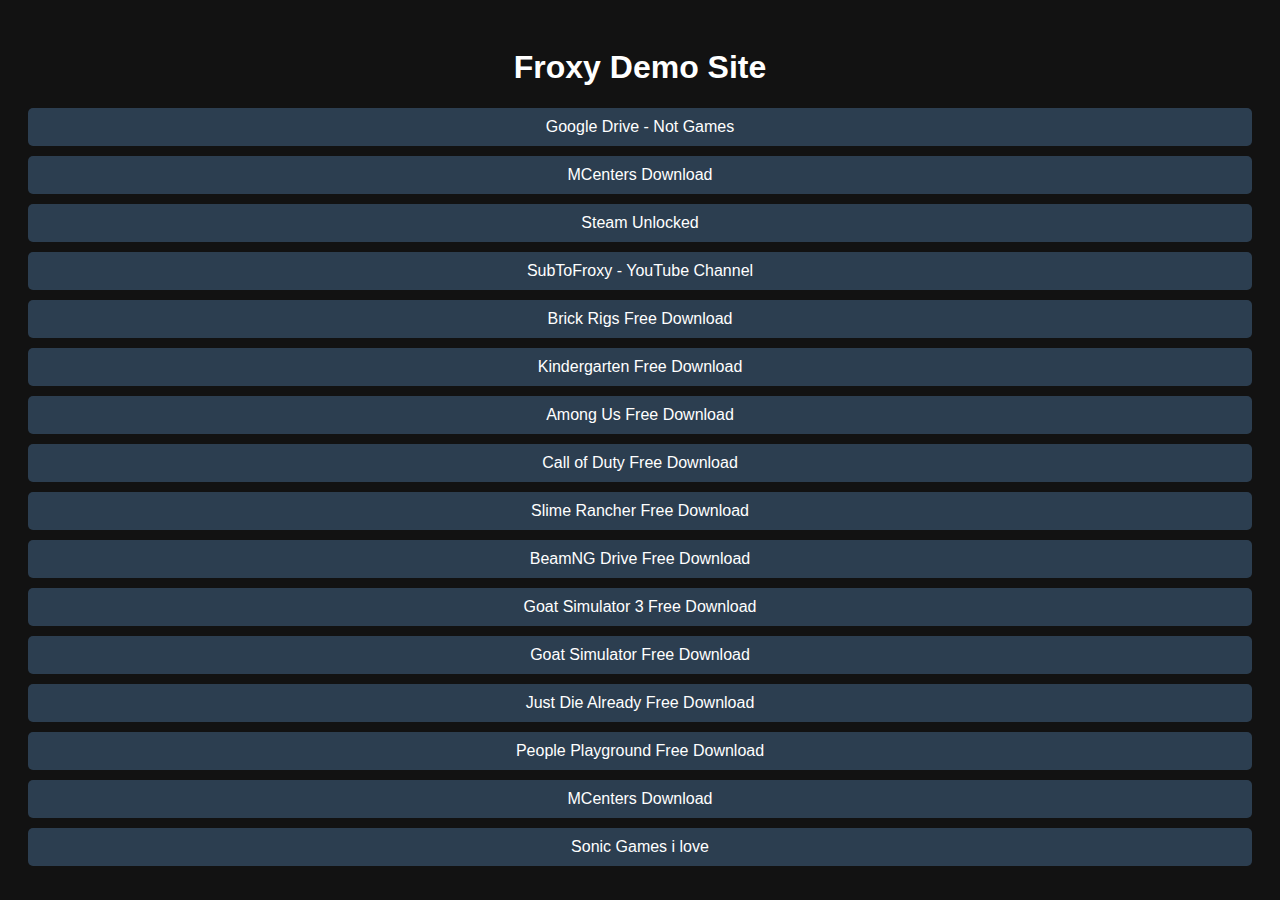
==== index.html @ 6e89dd22 "Rename idex.html to index.html" ====
<!DOCTYPE html>
<html lang="en">
<head>
    <meta charset="UTF-8">
    <meta name="viewport" content="width=device-width, initial-scale=1.0">
    <title>Froxy Demo Site</title>
    <style>
        body {
            font-family: Arial, sans-serif;
            background-color: #121212;
            color: white;
            text-align: center;
            padding: 20px;
        }
        h1 {
            color: white;
        }
        .button-container {
            display: flex;
            flex-direction: column;
            gap: 10px;
            margin-top: 20px;
        }
        .button-container a {
            display: block;
            padding: 10px;
            background-color: #2c3e50;
            color: white;
            text-decoration: none;
            border-radius: 5px;
            font-size: 16px;
            transition: background-color 0.3s ease;
        }
        .button-container a:hover {
            background-color: #34495e;
        }
    </style>
</head>
<body>

    <h1>Froxy Demo Site</h1>

    <div class="button-container">
               <a href="https://drive.google.com/drive/folders/1Fa0E3128_Fq0UTCtHmctLFYdK7BNsH0O" target="_blank">Google Drive - Not Games</a>
               <a href="https://sites.google.com/view/froxys-games/mcenters-download?authuser=0" target="_blank">MCenters Download</a>
               <a href=https://steamunlocked.net/" target="_blank">Steam Unlocked</a>
        <a href="http://youtube.com/@SubToFroxy" target="_blank">SubToFroxy - YouTube Channel</a>
        <a href="https://www.google.com/url?q=https%3A%2F%2Fsteamunlocked.net%2Fbrick-rigs-free-download%2F&sa=D&sntz=1&usg=AOvVaw2OqxpA2iUgXBaPgQUSByNZ" target="_blank">Brick Rigs Free Download</a>
        <a href="https://www.google.com/url?q=https%3A%2F%2Fsteamunlocked.net%2F2-kindergarten-free-download%2F&sa=D&sntz=1&usg=AOvVaw0awjkJK3Vgn2LN0Gfud4eW" target="_blank">Kindergarten Free Download</a>
        <a href="https://www.google.com/url?q=https%3A%2F%2Fsteamunlocked.net%2F99-among-us-free-direct-download%2F&sa=D&sntz=1&usg=AOvVaw1c_W0fFfT0iwFRzjco9XuE" target="_blank">Among Us Free Download</a>
        <a href="https://www.google.com/url?q=https%3A%2F%2Fsteamunlocked.net%2F%3Fs%3DCall%2Bof%2Bduty&sa=D&sntz=1&usg=AOvVaw1rNmsKg1HVYo16hXp9HCEr" target="_blank">Call of Duty Free Download</a>
        <a href="https://www.google.com/url?q=https%3A%2F%2Fsteamunlocked.net%2F%3Fs%3DSlime%2520Rancher&sa=D&sntz=1&usg=AOvVaw1VN8y8C1boT8GcoV9AEUib" target="_blank">Slime Rancher Free Download</a>
        <a href="https://www.google.com/url?q=https%3A%2F%2Fsteamunlocked.net%2F1cf886-beamng-drive-free-v1-download%2F&sa=D&sntz=1&usg=AOvVaw3KqvYy2vyLz4ZQ69D0DSFh" target="_blank">BeamNG Drive Free Download</a>
        <a href="https://www.google.com/url?q=https%3A%2F%2Fsteamunlocked.net%2F10-goat-simulator-3-free-download%2F&sa=D&sntz=1&usg=AOvVaw2VScuQ5C7u0dxZYrvNci8b" target="_blank">Goat Simulator 3 Free Download</a>
        <a href="https://www.google.com/url?q=https%3A%2F%2Fsteamunlocked.net%2F3-goat-simulator-free-download%2F&sa=D&sntz=1&usg=AOvVaw0DPd8yeiivaTA0qy_9aNxy" target="_blank">Goat Simulator Free Download</a>
        <a href="https://www.google.com/url?q=https%3A%2F%2Fsteamunlocked.net%2F5-just-die-already-free-download%2F&sa=D&sntz=1&usg=AOvVaw0IHHs1E3eBMRFonr_jvoRg" target="_blank">Just Die Already Free Download</a>
        <a href="https://www.google.com/url?q=https%3A%2F%2Fsteamunlocked.net%2Fe0cd93-people-playground-free-pc-download%2F&sa=D&sntz=1&usg=AOvVaw3M55bG9Vo0dS0FJxUNoba3" target="_blank">People Playground Free Download</a>
        <a href="https://sites.google.com/view/froxys-games/mcenters-download?authuser=0" target="_blank">MCenters Download</a>
        <a href="sonic-games.html">Sonic Games i love</a>

    </div>

</body>
</html>
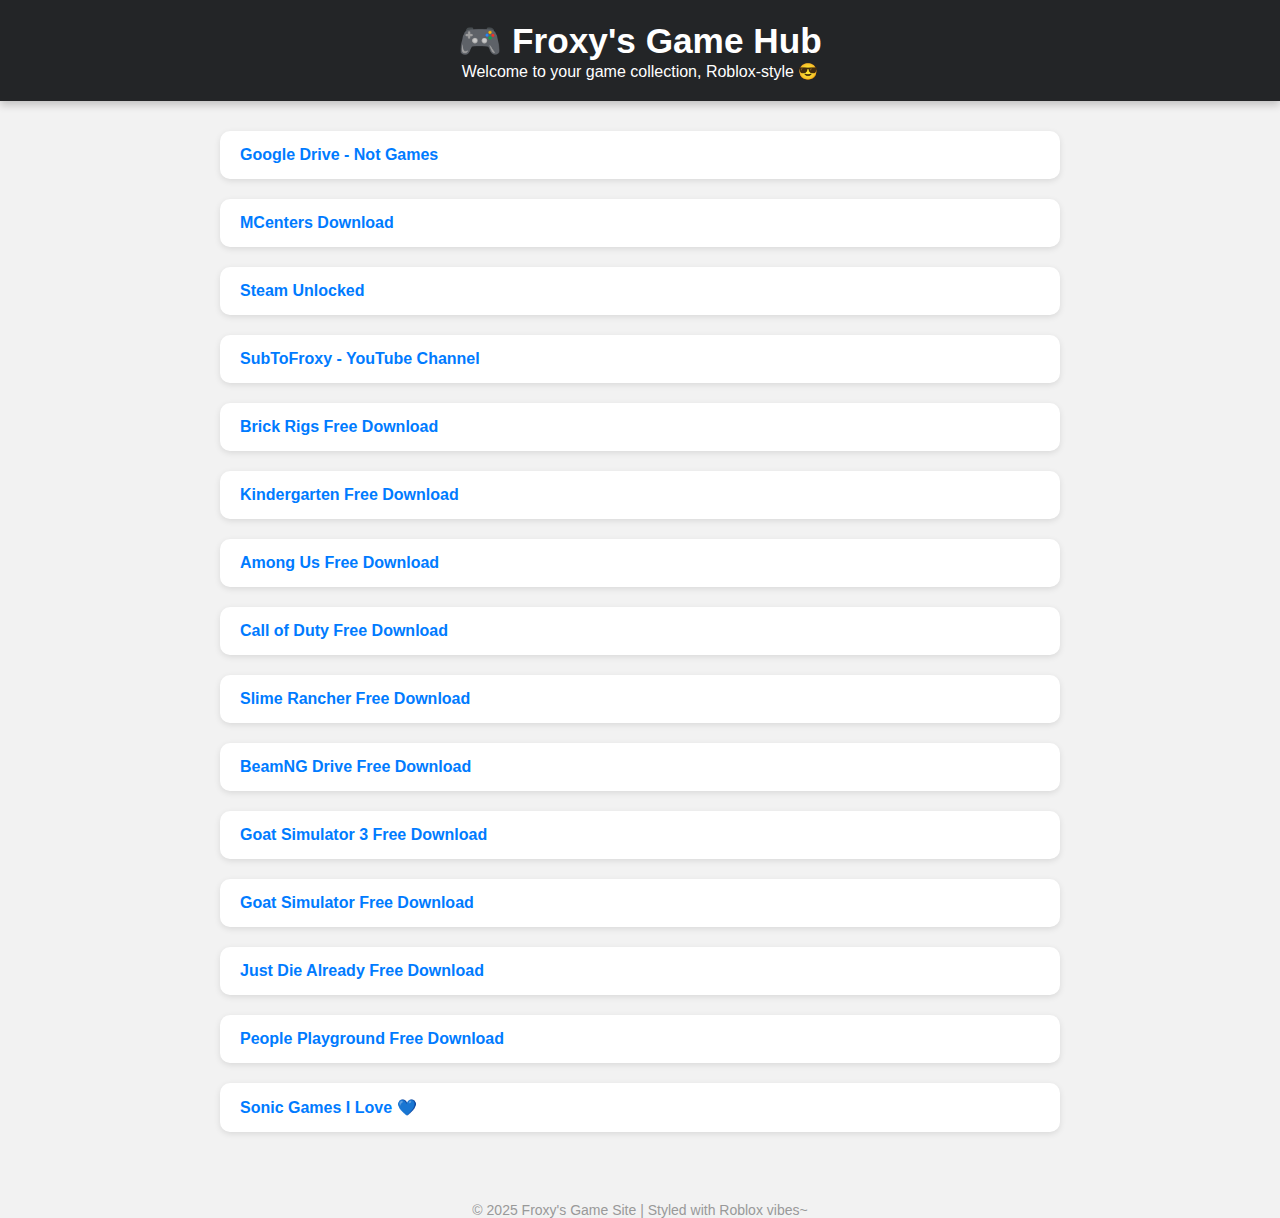
==== commit 33cf35c3: "Update index.html" ====
--- a/index.html
+++ b/index.html
@@ -1,64 +1,104 @@
 <!DOCTYPE html>
 <html lang="en">
 <head>
-    <meta charset="UTF-8">
-    <meta name="viewport" content="width=device-width, initial-scale=1.0">
-    <title>Froxy Demo Site</title>
-    <style>
-        body {
-            font-family: Arial, sans-serif;
-            background-color: #121212;
-            color: white;
-            text-align: center;
-            padding: 20px;
-        }
-        h1 {
-            color: white;
-        }
-        .button-container {
-            display: flex;
-            flex-direction: column;
-            gap: 10px;
-            margin-top: 20px;
-        }
-        .button-container a {
-            display: block;
-            padding: 10px;
-            background-color: #2c3e50;
-            color: white;
-            text-decoration: none;
-            border-radius: 5px;
-            font-size: 16px;
-            transition: background-color 0.3s ease;
-        }
-        .button-container a:hover {
-            background-color: #34495e;
-        }
-    </style>
+  <meta charset="UTF-8" />
+  <meta name="viewport" content="width=device-width, initial-scale=1.0"/>
+  <title>Froxy's Game Hub</title>
+  <style>
+    * {
+      box-sizing: border-box;
+      margin: 0;
+      padding: 0;
+    }
+
+    body {
+      font-family: 'Segoe UI', Tahoma, Geneva, Verdana, sans-serif;
+      background-color: #f2f2f2;
+      color: #333;
+      min-height: 100vh;
+    }
+
+    header {
+      background-color: #232527;
+      color: white;
+      padding: 20px;
+      text-align: center;
+      box-shadow: 0 4px 8px rgba(0,0,0,0.2);
+    }
+
+    h1 {
+      font-size: 2.2em;
+    }
+
+    .container {
+      padding: 30px;
+      max-width: 900px;
+      margin: auto;
+      display: flex;
+      flex-direction: column;
+      gap: 20px;
+    }
+
+    .card {
+      background-color: white;
+      border-radius: 10px;
+      padding: 15px 20px;
+      text-align: left;
+      box-shadow: 0 2px 6px rgba(0,0,0,0.1);
+      transition: transform 0.2s ease, box-shadow 0.2s ease;
+    }
+
+    .card:hover {
+      transform: translateY(-3px);
+      box-shadow: 0 4px 12px rgba(0,0,0,0.2);
+    }
+
+    .card a {
+      color: #007bff;
+      text-decoration: none;
+      font-weight: bold;
+    }
+
+    .card a:hover {
+      text-decoration: underline;
+    }
+
+    footer {
+      margin-top: 40px;
+      text-align: center;
+      font-size: 14px;
+      color: #999;
+    }
+  </style>
 </head>
 <body>
 
-    <h1>Froxy Demo Site</h1>
+  <header>
+    <h1>🎮 Froxy's Game Hub</h1>
+    <p>Welcome to your game collection, Roblox-style 😎</p>
+  </header>
 
-    <div class="button-container">
-               <a href="https://drive.google.com/drive/folders/1Fa0E3128_Fq0UTCtHmctLFYdK7BNsH0O" target="_blank">Google Drive - Not Games</a>
-               <a href="https://sites.google.com/view/froxys-games/mcenters-download?authuser=0" target="_blank">MCenters Download</a>
-               <a href=https://steamunlocked.net/" target="_blank">Steam Unlocked</a>
-        <a href="http://youtube.com/@SubToFroxy" target="_blank">SubToFroxy - YouTube Channel</a>
-        <a href="https://www.google.com/url?q=https%3A%2F%2Fsteamunlocked.net%2Fbrick-rigs-free-download%2F&sa=D&sntz=1&usg=AOvVaw2OqxpA2iUgXBaPgQUSByNZ" target="_blank">Brick Rigs Free Download</a>
-        <a href="https://www.google.com/url?q=https%3A%2F%2Fsteamunlocked.net%2F2-kindergarten-free-download%2F&sa=D&sntz=1&usg=AOvVaw0awjkJK3Vgn2LN0Gfud4eW" target="_blank">Kindergarten Free Download</a>
-        <a href="https://www.google.com/url?q=https%3A%2F%2Fsteamunlocked.net%2F99-among-us-free-direct-download%2F&sa=D&sntz=1&usg=AOvVaw1c_W0fFfT0iwFRzjco9XuE" target="_blank">Among Us Free Download</a>
-        <a href="https://www.google.com/url?q=https%3A%2F%2Fsteamunlocked.net%2F%3Fs%3DCall%2Bof%2Bduty&sa=D&sntz=1&usg=AOvVaw1rNmsKg1HVYo16hXp9HCEr" target="_blank">Call of Duty Free Download</a>
-        <a href="https://www.google.com/url?q=https%3A%2F%2Fsteamunlocked.net%2F%3Fs%3DSlime%2520Rancher&sa=D&sntz=1&usg=AOvVaw1VN8y8C1boT8GcoV9AEUib" target="_blank">Slime Rancher Free Download</a>
-        <a href="https://www.google.com/url?q=https%3A%2F%2Fsteamunlocked.net%2F1cf886-beamng-drive-free-v1-download%2F&sa=D&sntz=1&usg=AOvVaw3KqvYy2vyLz4ZQ69D0DSFh" target="_blank">BeamNG Drive Free Download</a>
-        <a href="https://www.google.com/url?q=https%3A%2F%2Fsteamunlocked.net%2F10-goat-simulator-3-free-download%2F&sa=D&sntz=1&usg=AOvVaw2VScuQ5C7u0dxZYrvNci8b" target="_blank">Goat Simulator 3 Free Download</a>
-        <a href="https://www.google.com/url?q=https%3A%2F%2Fsteamunlocked.net%2F3-goat-simulator-free-download%2F&sa=D&sntz=1&usg=AOvVaw0DPd8yeiivaTA0qy_9aNxy" target="_blank">Goat Simulator Free Download</a>
-        <a href="https://www.google.com/url?q=https%3A%2F%2Fsteamunlocked.net%2F5-just-die-already-free-download%2F&sa=D&sntz=1&usg=AOvVaw0IHHs1E3eBMRFonr_jvoRg" target="_blank">Just Die Already Free Download</a>
-        <a href="https://www.google.com/url?q=https%3A%2F%2Fsteamunlocked.net%2Fe0cd93-people-playground-free-pc-download%2F&sa=D&sntz=1&usg=AOvVaw3M55bG9Vo0dS0FJxUNoba3" target="_blank">People Playground Free Download</a>
-        <a href="https://sites.google.com/view/froxys-games/mcenters-download?authuser=0" target="_blank">MCenters Download</a>
-        <a href="sonic-games.html">Sonic Games i love</a>
+  <div class="container">
+    <div class="card"><a href="https://drive.google.com/drive/folders/1Fa0E3128_Fq0UTCtHmctLFYdK7BNsH0O" target="_blank">Google Drive - Not Games</a></div>
+    <div class="card"><a href="https://sites.google.com/view/froxys-games/mcenters-download?authuser=0" target="_blank">MCenters Download</a></div>
+    <div class="card"><a href="https://steamunlocked.net/" target="_blank">Steam Unlocked</a></div>
+    <div class="card"><a href="http://youtube.com/@SubToFroxy" target="_blank">SubToFroxy - YouTube Channel</a></div>
+    <div class="card"><a href="https://steamunlocked.net/brick-rigs-free-download/" target="_blank">Brick Rigs Free Download</a></div>
+    <div class="card"><a href="https://steamunlocked.net/2-kindergarten-free-download/" target="_blank">Kindergarten Free Download</a></div>
+    <div class="card"><a href="https://steamunlocked.net/99-among-us-free-direct-download/" target="_blank">Among Us Free Download</a></div>
+    <div class="card"><a href="https://steamunlocked.net/?s=Call+of+duty" target="_blank">Call of Duty Free Download</a></div>
+    <div class="card"><a href="https://steamunlocked.net/?s=Slime%20Rancher" target="_blank">Slime Rancher Free Download</a></div>
+    <div class="card"><a href="https://steamunlocked.net/1cf886-beamng-drive-free-v1-download/" target="_blank">BeamNG Drive Free Download</a></div>
+    <div class="card"><a href="https://steamunlocked.net/10-goat-simulator-3-free-download/" target="_blank">Goat Simulator 3 Free Download</a></div>
+    <div class="card"><a href="https://steamunlocked.net/3-goat-simulator-free-download/" target="_blank">Goat Simulator Free Download</a></div>
+    <div class="card"><a href="https://steamunlocked.net/5-just-die-already-free-download/" target="_blank">Just Die Already Free Download</a></div>
+    <div class="card"><a href="https://steamunlocked.net/e0cd93-people-playground-free-pc-download/" target="_blank">People Playground Free Download</a></div>
+    <div class="card"><a href="sonic-games.html">Sonic Games I Love 💙</a></div>
+  </div>
 
-    </div>
+  <footer>
+    &copy; 2025 Froxy's Game Site | Styled with Roblox vibes~
+  </footer>
 
 </body>
 </html>
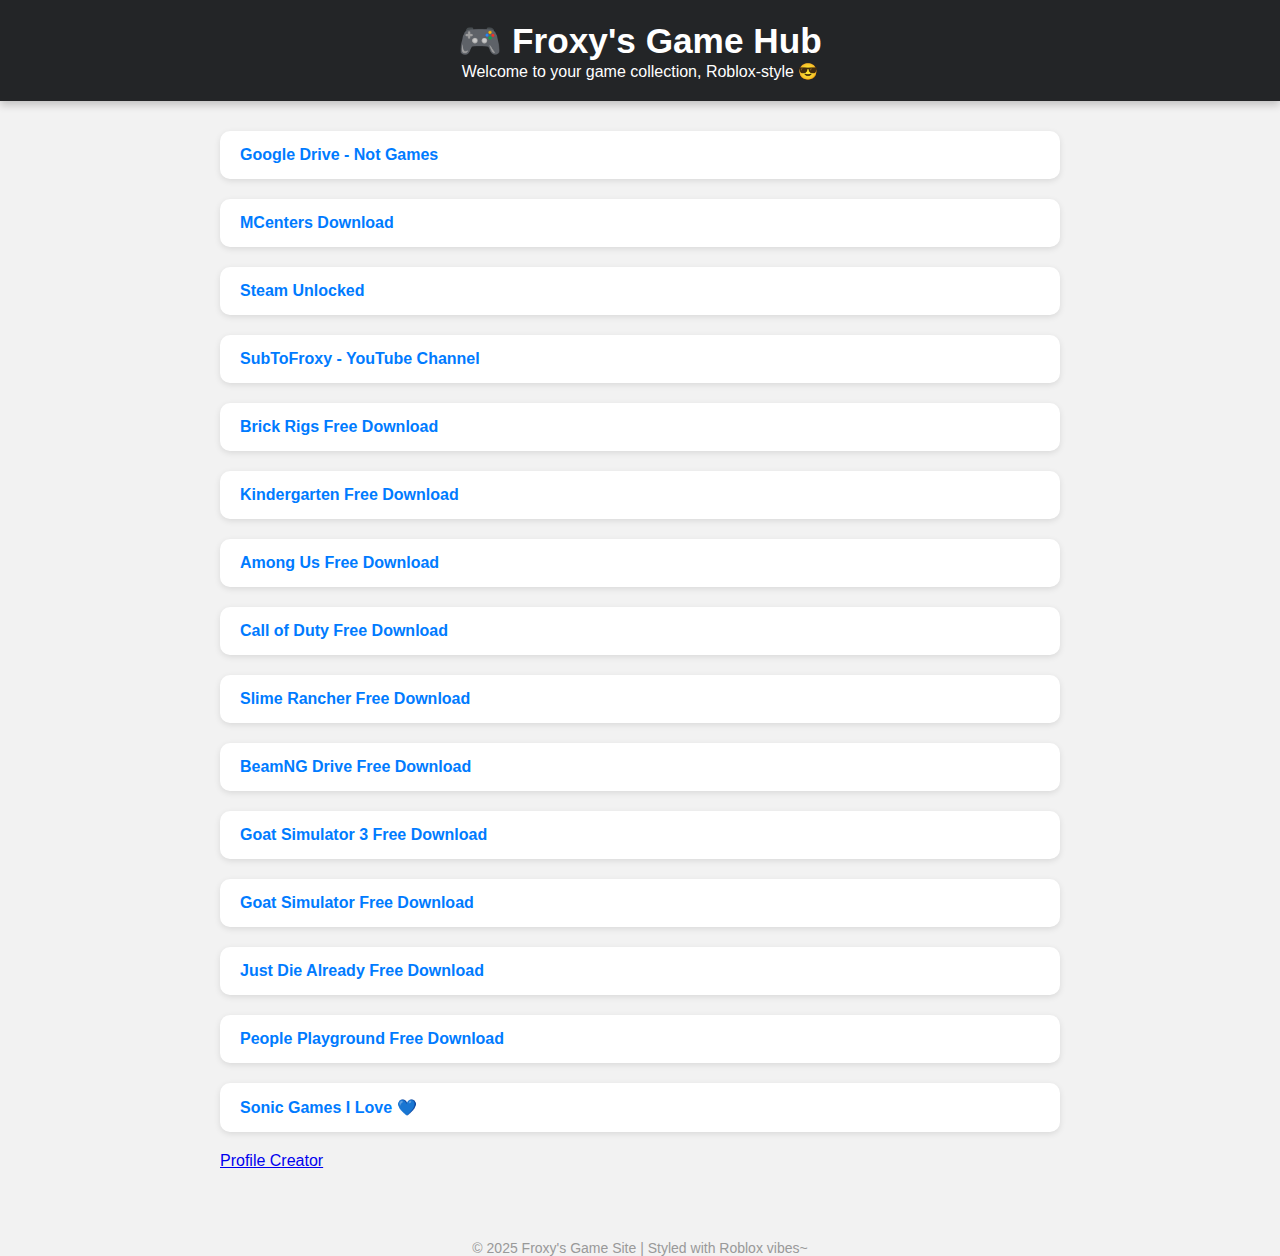
==== commit 9a14212a: "Update index.html" ====
--- a/index.html
+++ b/index.html
@@ -94,6 +94,7 @@
     <div class="card"><a href="https://steamunlocked.net/5-just-die-already-free-download/" target="_blank">Just Die Already Free Download</a></div>
     <div class="card"><a href="https://steamunlocked.net/e0cd93-people-playground-free-pc-download/" target="_blank">People Playground Free Download</a></div>
     <div class="card"><a href="sonic-games.html">Sonic Games I Love 💙</a></div>
+    <a href="profile.html">Profile Creator</a>
   </div>
 
   <footer>
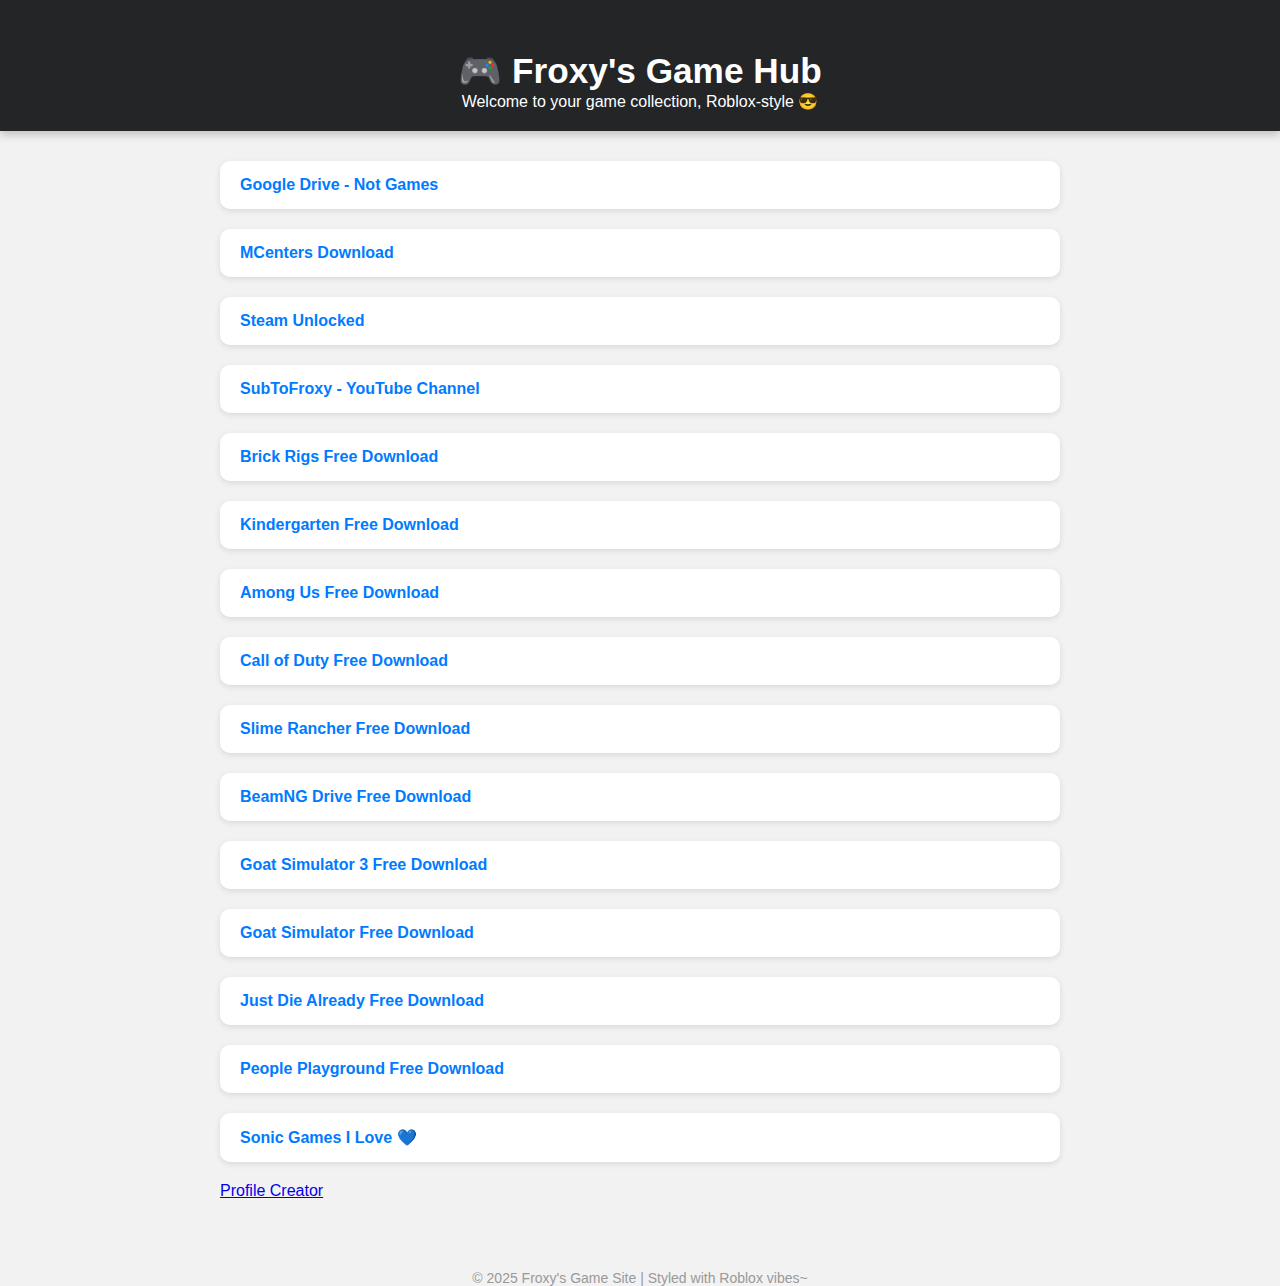
==== commit be91b348: "Update index.html" ====
--- a/index.html
+++ b/index.html
@@ -1,6 +1,7 @@
 <!DOCTYPE html>
 <html lang="en">
 <head>
+  <link rel="stylesheet" href="style.css">
   <meta charset="UTF-8" />
   <meta name="viewport" content="width=device-width, initial-scale=1.0"/>
   <title>Froxy's Game Hub</title>
--- a/style.css
+++ b/style.css
@@ -0,0 +1,79 @@
+/* style.css */
+body {
+    margin: 0;
+    padding: 0;
+    font-family: 'Segoe UI', Tahoma, Geneva, Verdana, sans-serif;
+    background-color: #1c1c1c;
+    color: white;
+}
+
+h1 {
+    text-align: center;
+    margin-top: 30px;
+    color: #fff;
+}
+
+.profile-ui {
+    width: 90%;
+    max-width: 400px;
+    margin: 40px auto;
+    padding: 20px;
+    background-color: #2a2a2a;
+    border-radius: 15px;
+    box-shadow: 0 0 20px rgba(0,0,0,0.3);
+}
+
+.profile-ui h2 {
+    margin-bottom: 20px;
+    color: #00b3ff;
+}
+
+.profile-ui label {
+    display: block;
+    margin-top: 15px;
+    margin-bottom: 5px;
+    font-weight: bold;
+}
+
+.profile-ui input {
+    width: 100%;
+    padding: 10px;
+    border: none;
+    border-radius: 8px;
+    margin-bottom: 15px;
+    font-size: 16px;
+}
+
+.profile-ui input[type="file"] {
+    background-color: #333;
+    color: white;
+}
+
+.profile-ui button {
+    width: 100%;
+    background-color: #00b3ff;
+    color: white;
+    padding: 10px;
+    border: none;
+    border-radius: 8px;
+    font-size: 16px;
+    cursor: pointer;
+    transition: background-color 0.3s;
+}
+
+.profile-ui button:hover {
+    background-color: #0090d1;
+}
+
+.user-display {
+    text-align: center;
+    margin-top: 40px;
+}
+
+.user-display img {
+    width: 100px;
+    height: 100px;
+    border-radius: 50%;
+    margin-top: 10px;
+    border: 2px solid #00b3ff;
+}
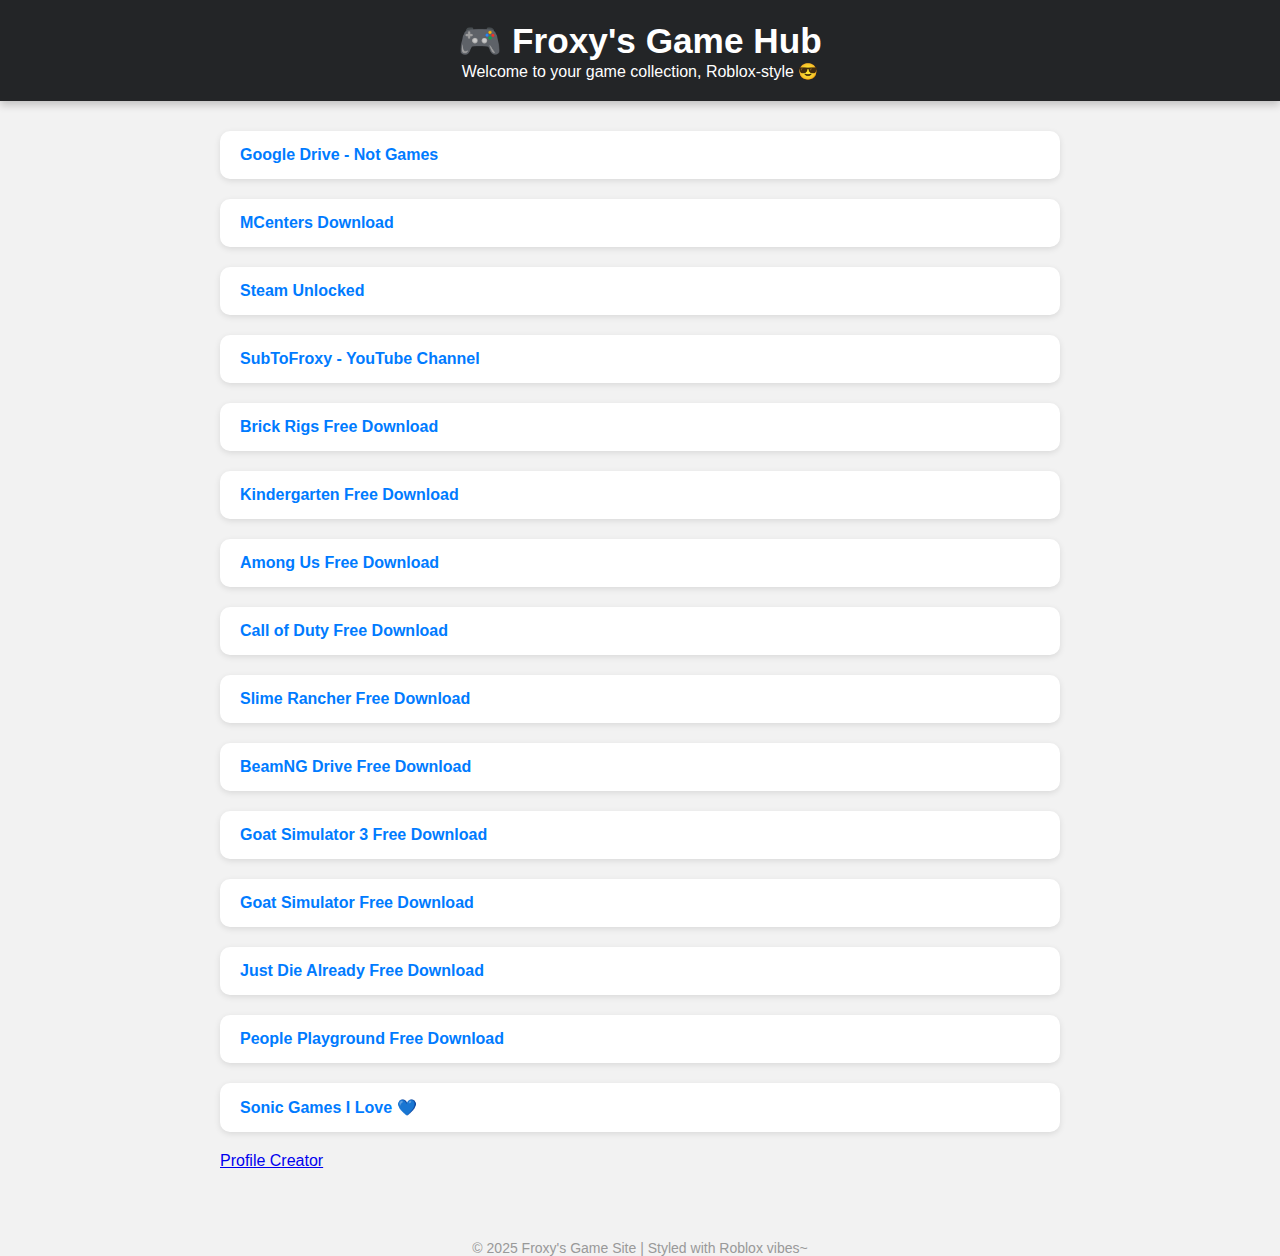
==== commit 9c9935cb: "Update index.html" ====
--- a/index.html
+++ b/index.html
@@ -1,10 +1,10 @@
 <!DOCTYPE html>
 <html lang="en">
 <head>
-  <link rel="stylesheet" href="style.css">
   <meta charset="UTF-8" />
   <meta name="viewport" content="width=device-width, initial-scale=1.0"/>
   <title>Froxy's Game Hub</title>
+  
   <style>
     * {
       box-sizing: border-box;
@@ -102,5 +102,7 @@
     &copy; 2025 Froxy's Game Site | Styled with Roblox vibes~
   </footer>
 
+  <!-- script should be placed here -->
+  <script src="script.js"></script>
 </body>
 </html>
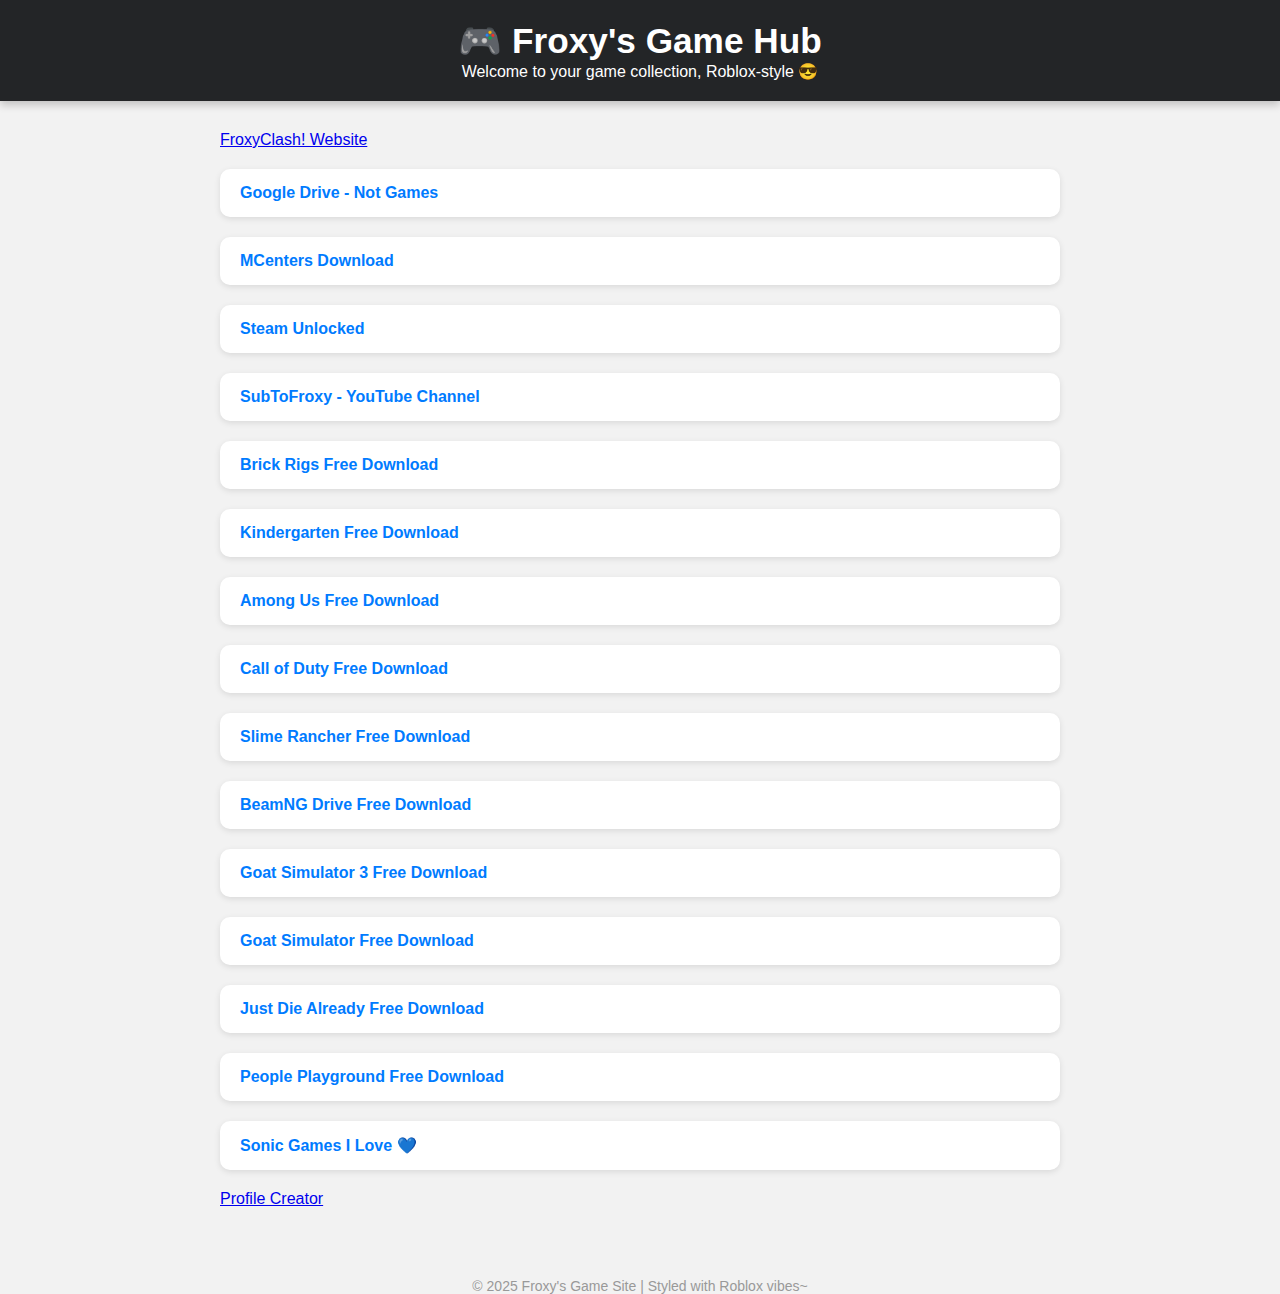
==== commit 5dbf5682: "Update index.html" ====
--- a/index.html
+++ b/index.html
@@ -80,6 +80,7 @@
   </header>
 
   <div class="container">
+    <a href="froxyclash.html">FroxyClash! Website</a>
     <div class="card"><a href="https://drive.google.com/drive/folders/1Fa0E3128_Fq0UTCtHmctLFYdK7BNsH0O" target="_blank">Google Drive - Not Games</a></div>
     <div class="card"><a href="https://sites.google.com/view/froxys-games/mcenters-download?authuser=0" target="_blank">MCenters Download</a></div>
     <div class="card"><a href="https://steamunlocked.net/" target="_blank">Steam Unlocked</a></div>
